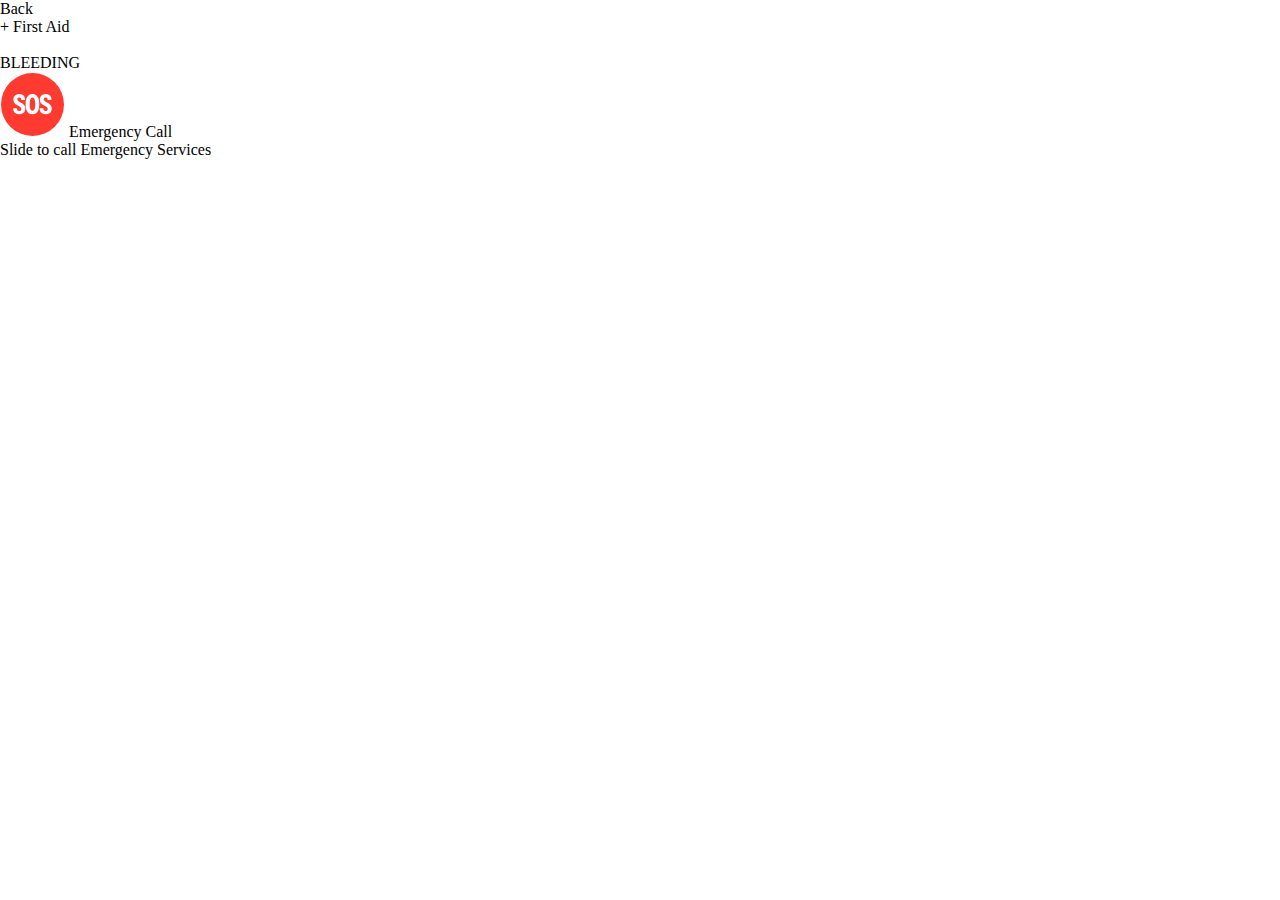
==== bleeding-step-1.html @ ec2cd9df "n" ====
<html>
    <head>
        <title>First Aid</title>
        <meta property="description" content="This is an emergency First Aid guide proposal for IOS.">
        <!-- <link href="assets/favicon.ico" rel="icon" sizes="any">
        <link href="assets/touch-icon.png" rel="apple-touch-icon">
        <meta content="assets/og-image.png" property="og:image"> -->
        <meta charset="utf-8">
        <meta name="viewport" content="width=device-width, initial-scale=1">
        <link href="reset.css" rel="stylesheet">
        <link href="common.css" rel="stylesheet">
        <link href="bleeding-step-1.css" rel="stylesheet">
    </head>
    <body class="slide-in-right">
        <header id="header-nav">
            <button id="back-button"><a href="bleeding.html">Back</a></button>
            <h1><span id="small-red-cross">+</span> First Aid</h1>
            <button id="done-button">Done</button>
        </header>
        <main>
            <h2>BLEEDING</h2>
        </main>
        <footer id="emergency-call">
            <img src="assets/sos-icon.svg" alt="White SOS text in a red circle, icon for the Emergency Call slider button" id="sos-icon">
            <button id="call-button">Emergency Call</button>
            <p id="slide-to-call">Slide to call Emergency Services</p>
        </footer>
    </body>
</html>
---- common.css ----
@import url('https://fonts.googleapis.com/css2?family=Roboto+Condensed:ital,wght@0,100..900;1,100..900&display=swap');
@import url('https://fonts.googleapis.com/css2?family=Roboto:ital,wght@0,100;0,300;0,400;0,500;0,700;0,900;1,100;1,300;1,400;1,500;1,700;1,900&display=swap'); /* i'm using Roboto instead of SF Pro */

:root {
    --font-roboto: "Roboto", sans-serif;
    --font-roboto-cond: "Roboto Condensed", sans-serif;
    --red: rgb(255, 58, 48);
    --blue: rgb(0, 122, 255);
    --light-gray: rgb(242, 242, 247);
    --dark-gray: rgb(142, 142, 146);
    --dark-gray-transparent: rgba(142, 142, 146, 0.5);
    --gap: 1em;
}

html {
    overflow-x: hidden;
    scroll-behavior: smooth;
}

@media only screen and (max-width: 500px) {
    

body {
    font-family: var(--font-roboto);
    background-color: var(--light-gray);
    margin-left: var(--gap);
    margin-right: var(--gap);
}

#small-red-cross {
    color: var(--red);
    font-size: 2em;
    margin-right: calc(0.2 * var(--gap));
}

h1 {
    display: flex;
    align-items: center;
}

#header-nav {
    font-size: 1.1em;
    font-weight: 500;
    display: flex;
    justify-content: space-between;
    align-items: center;
    margin-top: 4.3em;
    margin-bottom: 5.3em;
}

#back-button,
#done-button {
    color: var(--blue);
    font-weight: 300;
}

h2 {
    font-size: 1.1em;
    font-weight: 500;
}

#emergency-call {
    position: relative;
    align-items: center;
    justify-content: center;
    display: flex;
    flex-direction: column;
}

#sos-icon {
    position: absolute;
    z-index: 1;
    padding-bottom: 0.7em;
    padding-right: 12.6em;
}

#call-button {
    position: relative;
    font-size: 1.25em;
    color: white;
    background-color: var(--dark-gray);
    border-radius: 4em;
    margin-top: var(--gap);
    margin-bottom: calc(0.5 * var(--gap));
    padding-left: 4.5em;
    width: 14em;
    height: 4em;
}

#iphone-findable,
#slide-to-call {
    color: var(--dark-gray);
    font-weight: 300;
}

.slide-in-right {
    animation: slideInRight 0.35s forwards;
}

@keyframes slideInRight {
    from {
        transform: translateX(100%);
    }
    to {
        transform: translateX(0);
    }
}
}
---- bleeding-step-1.css ----
#done-button {
    visibility: hidden;
}
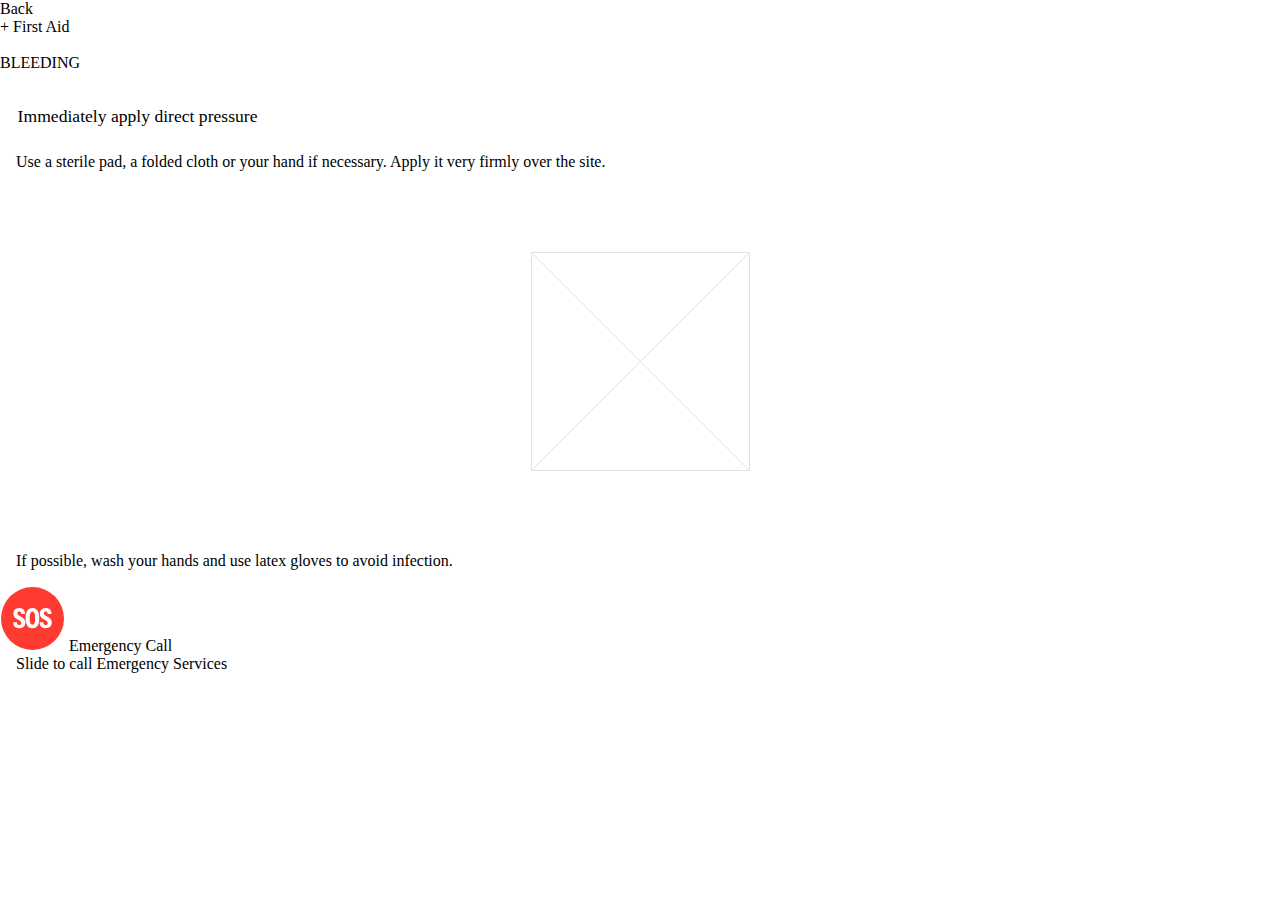
==== commit c21cb5a7: "m" ====
--- a/bleeding-step-1.html
+++ b/bleeding-step-1.html
@@ -19,6 +19,14 @@
         </header>
         <main>
             <h2>BLEEDING</h2>
+            <section id="b-step-1">
+                <h3>Immediately apply direct pressure</h3>
+                <p>Use a sterile pad, a folded cloth or your hand if necessary. Apply it very firmly over the site.</p>
+                <div id="image-container">
+                    <img src="assets/image-placeholder.svg">
+                </div>
+                <p>If possible, wash your hands and use latex gloves to avoid infection.</p>
+            </section>
         </main>
         <footer id="emergency-call">
             <img src="assets/sos-icon.svg" alt="White SOS text in a red circle, icon for the Emergency Call slider button" id="sos-icon">
--- a/bleeding-step-1.css
+++ b/bleeding-step-1.css
@@ -1,3 +1,33 @@
 #done-button {
     visibility: hidden;
+}
+
+p {
+    font-weight: 300;
+    margin-left: var(--gap);
+}
+
+#b-step-1 {
+    background-color: white;
+    border-radius: 0.5em;
+    padding-bottom: var(--gap);
+}
+
+h3 {
+    font-size: 1.1em;
+    margin-left: var(--gap);
+    padding-top: var(--gap);
+    padding-bottom: calc(1.5 * var(--gap));
+}
+
+h2 {
+    margin-bottom: var(--gap);
+}
+
+#image-container {
+    display: flex;
+    justify-content: center;
+    align-items: center;
+    padding-top: 4.5em;  
+    padding-bottom: 4.5em; 
 }